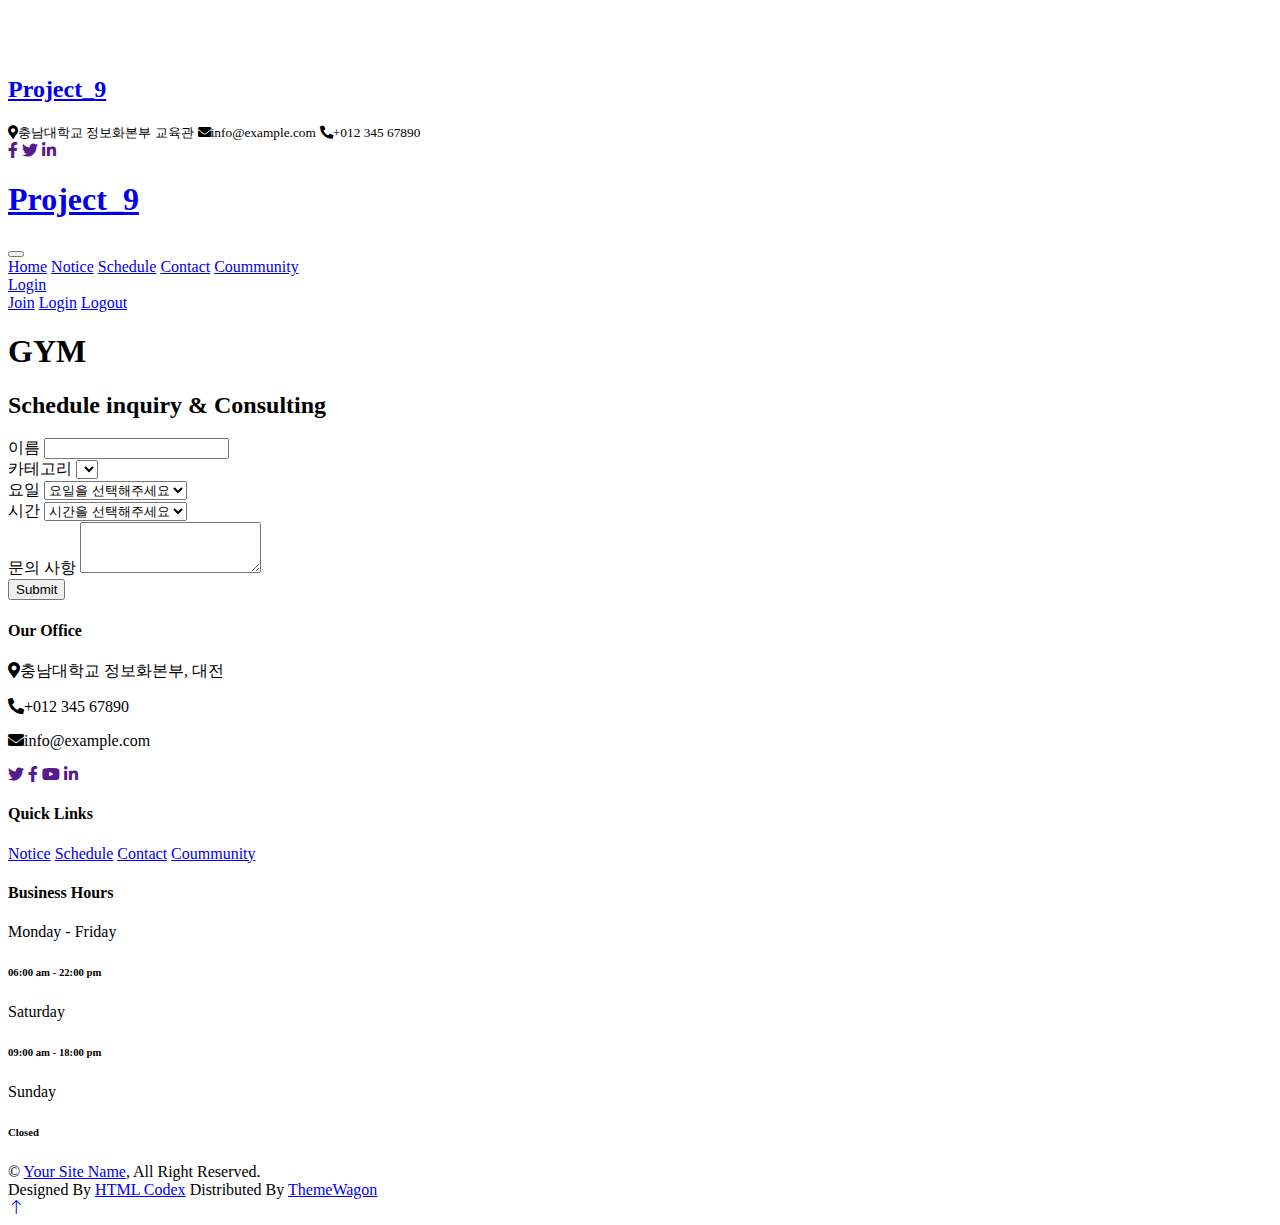
==== src/main/resources/templates/new-product.html @ 96a8600e "gym project first" ====
<!DOCTYPE html>
<html xmlns:th="http://www.thymeleaf.org" xmlns="http://www.w3.org/1999/html" lang="ko"
      xmlns:sec="http://www.thymeleaf.org/extras/spring-security">

<head>
    <meta charset="utf-8">
    <title>Project_9</title>
    <meta content="width=device-width, initial-scale=1.0" name="viewport">
    <meta content="" name="keywords">
    <meta content="" name="description">
    <script src="https://code.jquery.com/jquery-1.12.4.js"></script>


    <!-- Favicon -->
    <link href="img/favicon.ico" rel="icon">

    <!-- Google Web Fonts -->
    <link rel="preconnect" href="https://fonts.googleapis.com">
    <link rel="preconnect" href="https://fonts.gstatic.com" crossorigin>
    <link
            href="https://fonts.googleapis.com/css2?family=Montserrat:wght@400;500&family=Roboto:wght@500;700&display=swap"
            rel="stylesheet">

    <!-- Icon Font Stylesheet -->
    <link href="https://cdnjs.cloudflare.com/ajax/libs/font-awesome/5.10.0/css/all.min.css" rel="stylesheet">
    <link href="https://cdn.jsdelivr.net/npm/bootstrap-icons@1.4.1/font/bootstrap-icons.css" rel="stylesheet">

    <!-- Libraries Stylesheet -->
    <link href="../lib/animate/animate.min.css" rel="stylesheet">
    <link href="../lib/owlcarousel/assets/owl.carousel.min.css" rel="stylesheet">
    <link href="../lib/lightbox/css/lightbox.min.css" rel="stylesheet">

    <!-- Customized Bootstrap Stylesheet -->
    <link href="../css/bootstrap.min.css" rel="stylesheet">

    <!-- Template Stylesheet -->
    <link href="../css/style.css" rel="stylesheet">
</head>

<body>
<!-- Spinner Start -->
<div id="spinner"
     class="show bg-white position-fixed translate-middle w-100 vh-100 top-50 start-50 d-flex align-items-center justify-content-center">
    <div class="spinner-border text-primary" role="status" style="width: 3rem; height: 3rem;"></div>
</div>
<!-- Spinner End -->


<!-- Topbar Start -->
<div class="container-fluid bg-primary text-white d-none d-lg-flex">
    <div class="container py-3">
        <div class="d-flex align-items-center">
            <a href="/">
                <h2 class="text-white fw-bold m-0">Project_9</h2>
            </a>
            <div class="ms-auto d-flex align-items-center">
                <small class="ms-4"><i class="fa fa-map-marker-alt me-3"></i>충남대학교 정보화본부 교육관</small>
                <small class="ms-4"><i class="fa fa-envelope me-3"></i>info@example.com</small>
                <small class="ms-4"><i class="fa fa-phone-alt me-3"></i>+012 345 67890</small>
                <div class="ms-3 d-flex">
                    <a class="btn btn-sm-square btn-light text-primary rounded-circle ms-2" href=""><i
                            class="fab fa-facebook-f"></i></a>
                    <a class="btn btn-sm-square btn-light text-primary rounded-circle ms-2" href=""><i
                            class="fab fa-twitter"></i></a>
                    <a class="btn btn-sm-square btn-light text-primary rounded-circle ms-2" href=""><i
                            class="fab fa-linkedin-in"></i></a>
                </div>
            </div>
        </div>
    </div>
</div>
<!-- Topbar End -->


<!-- Navbar Start -->
<div class="container-fluid bg-white sticky-top">
    <div class="container">
        <nav class="navbar navbar-expand-lg bg-white navbar-light p-lg-0">
            <a href="/index" class="navbar-brand d-lg-none">
                <h1 class="fw-bold m-0">Project_9</h1>
            </a>
            <button type="button" class="navbar-toggler me-0" data-bs-toggle="collapse"
                    data-bs-target="#navbarCollapse">
                <span class="navbar-toggler-icon"></span>
            </button>
            <div class="collapse navbar-collapse" id="navbarCollapse">
                <div class="navbar-nav">
                    <a href="/" class="nav-item nav-link" >Home</a>
                    <a href="/notice" class="nav-item nav-link">Notice</a>
                    <a href="/api/products" class="nav-item nav-link">Schedule</a>
                    <a href="/api/new-product" class="nav-item nav-link active">Contact</a>
                    <a href="/question" class="nav-item nav-link ">Coummunity</a>
                    <div class="nav-item dropdown">
                        <a href="#" class="nav-link dropdown-toggle" data-bs-toggle="dropdown">Login</a>
                        <div class="dropdown-menu bg-light rounded-0 rounded-bottom m-0">
                            <a href="/join" sec:authorize="isAnonymous()" class="dropdown-item">Join</a>
                            <a href="/login" sec:authorize="isAnonymous()" class="dropdown-item">Login</a>
                            <a href="/logout" sec:authorize="isAuthenticated()" class="active dropdown-item">Logout</a>
                        </div>
                    </div>

                </div>
                <div class="ms-auto d-none d-lg-block">

                </div>
            </div>
        </nav>
    </div>
</div>
<!-- Navbar End -->


<h1>GYM</h1>
<h2>Schedule inquiry & Consulting</h2>
<form th:action="@{/api/products}" method="post">
    <div class="mb-3">
        <label for="Name" class="form-label">이름</label>
        <input type="text" class="form-control" id="Name" name="Name">
    </div>
    <div class="mb-3">
        <label for="category" class="form-label">카테고리</label>
        <select id="category" name="category" class="form-select">
            <option th:each="category : ${T(com.example.p123.model.Category).values()}"
                    th:value="${category.name()}"
                    th:text="${category.name()}"></option>

        </select>
    </div>
    <div class="mb-3">
        <label for="day" class="form-label">요일</label>
        <select id="day" name="day" class="form-select">
            <option selected>요일을 선택해주세요</option>
            <option value="월">월</option>
            <option value="화">화</option>
            <option value="수">수</option>
            <option value="목">목</option>
            <option value="금">금</option>
            <option value="토">토</option>
        </select>
    </div>
    <div class="mb-3">
        <label for="time" class="form-label">시간</label>
        <select id="time" name="time" class="form-select">
            <option selected>시간을 선택해주세요</option>
            <option value="09:00~10:00">09:00~10:00</option>
            <option value="10:00~11:00">10:00~11:00</option>
            <option value="11:00~12:00">11:00~12:00</option>
            <option value="12:00~13:00">12:00~13:00</option>
            <option value="13:00~14:00">13:00~14:00</option>
            <option value="14:00~15:00">14:00~15:00</option>
            <option value="15:00~16:00">15:00~16:00</option>
            <option value="16:00~17:00">16:00~17:00</option>
            <option value="17:00~18:00">17:00~18:00</option>
            <option value="18:00~19:00">18:00~19:00</option>
            <option value="19:00~20:00">19:00~20:00</option>
            <option value="20:00~21:00">20:00~21:00</option>
        </select>
    </div>

    <div class="mb-3">
        <label for="description" class="form-label">문의 사항</label>
        <textarea class="form-control" id="description" name="description" rows="3"></textarea>
    </div>
    <button type="submit" id="btn-save" class="btn btn-primary">Submit</button>

    <script type="text/javascript" th:src="@{/js/product.js}"></script>

<!--    <button type="button" id="btn-save" class="btn btn-primary">저장</button>-->
<!--    </div>-->
<!--    <script type="text/javascript" th:src="@{/js/question.js}"></script>-->


</form>

<!-- Footer Start -->
<div class="container-fluid bg-dark footer mt-5 py-5 wow fadeIn" data-wow-delay="0.1s">
    <div class="container py-5">
        <div class="row g-5">
            <div class="col-lg-3 col-md-6">
                <h4 class="text-white mb-4">Our Office</h4>
                <p class="mb-2"><i class="fa fa-map-marker-alt me-3"></i>충남대학교 정보화본부, 대전</p>
                <p class="mb-2"><i class="fa fa-phone-alt me-3"></i>+012 345 67890</p>
                <p class="mb-2"><i class="fa fa-envelope me-3"></i>info@example.com</p>
                <div class="d-flex pt-3">
                    <a class="btn btn-square btn-light rounded-circle me-2" href=""><i
                            class="fab fa-twitter"></i></a>
                    <a class="btn btn-square btn-light rounded-circle me-2" href=""><i
                            class="fab fa-facebook-f"></i></a>
                    <a class="btn btn-square btn-light rounded-circle me-2" href=""><i
                            class="fab fa-youtube"></i></a>
                    <a class="btn btn-square btn-light rounded-circle me-2" href=""><i
                            class="fab fa-linkedin-in"></i></a>
                </div>
            </div>
            <div class="col-lg-3 col-md-6">
                <h4 class="text-white mb-4">Quick Links</h4>
                <a class="btn btn-link" href="/notice">Notice</a>
                <a class="btn btn-link" href="/api/products">Schedule</a>
                <a class="btn btn-link" href="/api/new-product">Contact</a>
                <a class="btn btn-link" href="/question">Coummunity</a>

            </div>
            <div class="col-lg-3 col-md-6">
                <h4 class="text-white mb-4">Business Hours</h4>
                <p class="mb-1">Monday - Friday</p>
                <h6 class="text-light">06:00 am - 22:00 pm</h6>
                <p class="mb-1">Saturday</p>
                <h6 class="text-light">09:00 am - 18:00 pm</h6>
                <p class="mb-1">Sunday</p>
                <h6 class="text-light">Closed</h6>
            </div>
        </div>
    </div>
</div>
<!-- Footer End -->


<!-- Copyright Start -->
<div class="container-fluid copyright py-4">
    <div class="container">
        <div class="row">
            <div class="col-md-6 text-center text-md-start mb-3 mb-md-0">
                &copy; <a class="fw-medium text-light" href="#">Your Site Name</a>, All Right Reserved.
            </div>
            <div class="col-md-6 text-center text-md-end">
                <!--/*** This template is free as long as you keep the footer author’s credit link/attribution link/backlink. If you'd like to use the template without the footer author’s credit link/attribution link/backlink, you can purchase the Credit Removal License from "https://htmlcodex.com/credit-removal". Thank you for your support. ***/-->
                Designed By <a class="fw-medium text-light" href="https://htmlcodex.com">HTML Codex</a>
                Distributed By <a class="fw-medium text-light" href="https://themewagon.com">ThemeWagon</a>
            </div>
        </div>
    </div>
</div>
<!-- Copyright End -->


<!-- Back to Top -->
<a href="#" class="btn btn-lg btn-primary btn-lg-square rounded-circle back-to-top"><i
        class="bi bi-arrow-up"></i></a>


<!-- JavaScript Libraries -->
<script src="https://ajax.googleapis.com/ajax/libs/jquery/3.6.1/jquery.min.js"></script>
<script src="https://cdn.jsdelivr.net/npm/bootstrap@5.0.0/dist/js/bootstrap.bundle.min.js"></script>
<script src="../lib/wow/wow.min.js"></script>
<script src="../lib/easing/easing.min.js"></script>
<script src="../lib/waypoints/waypoints.min.js"></script>
<script src="../lib/owlcarousel/owl.carousel.min.js"></script>
<script src="../lib/lightbox/js/lightbox.min.js"></script>

<!-- Template Javascript -->
<script src="../js/main.js"></script>
</body>

</html>
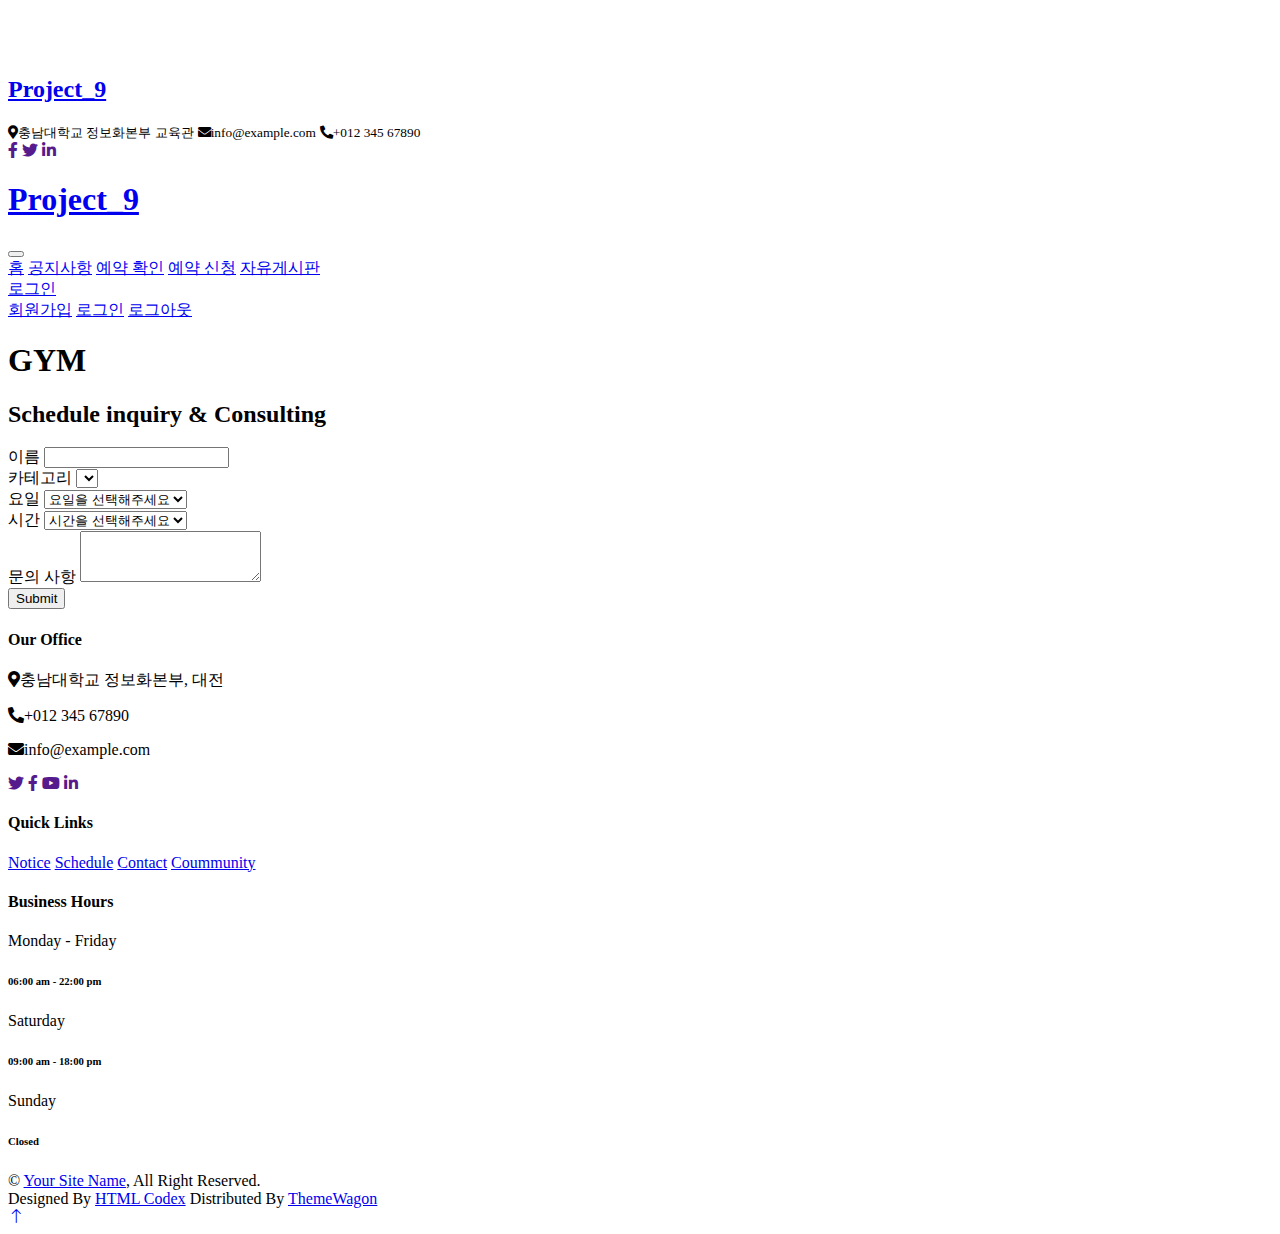
==== commit 0ab17242: "chore: 목록 한글로 수정" ====
--- a/src/main/resources/templates/new-product.html
+++ b/src/main/resources/templates/new-product.html
@@ -85,17 +85,17 @@
             </button>
             <div class="collapse navbar-collapse" id="navbarCollapse">
                 <div class="navbar-nav">
-                    <a href="/" class="nav-item nav-link" >Home</a>
-                    <a href="/notice" class="nav-item nav-link">Notice</a>
-                    <a href="/api/products" class="nav-item nav-link">Schedule</a>
-                    <a href="/api/new-product" class="nav-item nav-link active">Contact</a>
-                    <a href="/question" class="nav-item nav-link ">Coummunity</a>
+                    <a href="/" class="nav-item nav-link" >홈</a>
+                    <a href="/notice" class="nav-item nav-link">공지사항</a>
+                    <a href="/api/products" class="nav-item nav-link">예약 확인</a>
+                    <a href="/api/new-product" class="nav-item nav-link active">예약 신청</a>
+                    <a href="/question" class="nav-item nav-link ">자유게시판</a>
                     <div class="nav-item dropdown">
-                        <a href="#" class="nav-link dropdown-toggle" data-bs-toggle="dropdown">Login</a>
+                        <a href="#" class="nav-link dropdown-toggle" data-bs-toggle="dropdown">로그인</a>
                         <div class="dropdown-menu bg-light rounded-0 rounded-bottom m-0">
-                            <a href="/join" sec:authorize="isAnonymous()" class="dropdown-item">Join</a>
-                            <a href="/login" sec:authorize="isAnonymous()" class="dropdown-item">Login</a>
-                            <a href="/logout" sec:authorize="isAuthenticated()" class="active dropdown-item">Logout</a>
+                            <a href="/join" sec:authorize="isAnonymous()" class="dropdown-item">회원가입</a>
+                            <a href="/login" sec:authorize="isAnonymous()" class="dropdown-item">로그인</a>
+                            <a href="/logout" sec:authorize="isAuthenticated()" class="active dropdown-item">로그아웃</a>
                         </div>
                     </div>
 
@@ -165,10 +165,6 @@
 
     <script type="text/javascript" th:src="@{/js/product.js}"></script>
 
-<!--    <button type="button" id="btn-save" class="btn btn-primary">저장</button>-->
-<!--    </div>-->
-<!--    <script type="text/javascript" th:src="@{/js/question.js}"></script>-->
-
 
 </form>
 
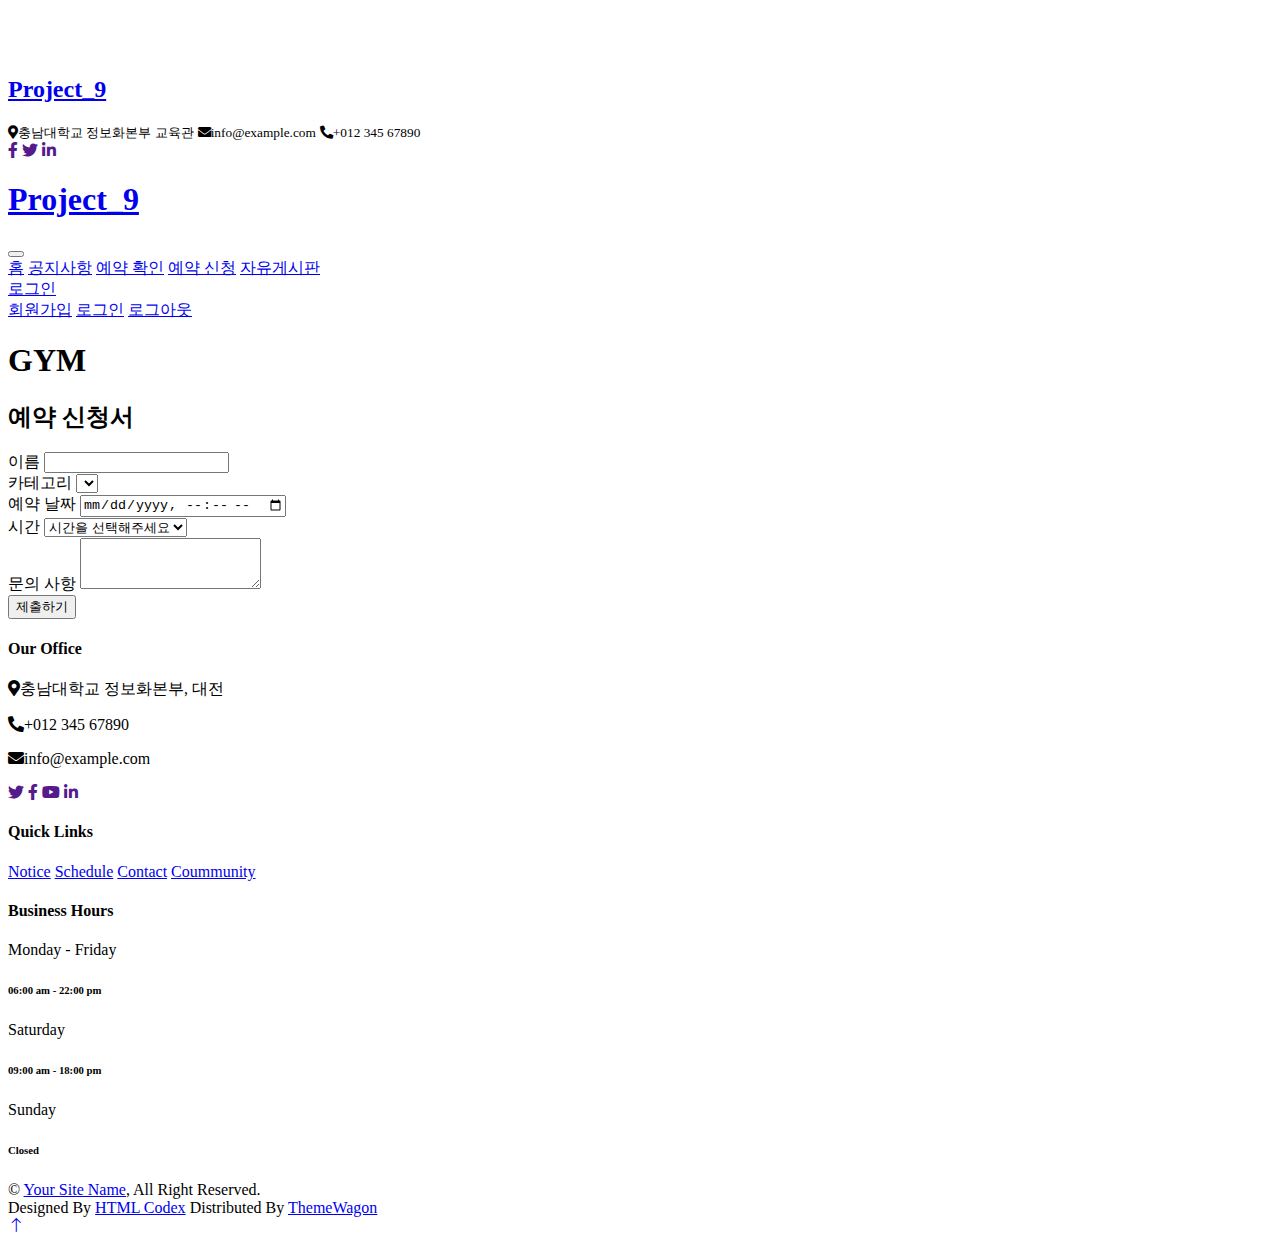
==== commit f74e94cd: "feat: 요일 -> 날짜 시간 등록으로 변경" ====
--- a/src/main/resources/templates/new-product.html
+++ b/src/main/resources/templates/new-product.html
@@ -12,7 +12,7 @@
 
 
     <!-- Favicon -->
-    <link href="img/favicon.ico" rel="icon">
+    <link href="/img/favicon.ico" rel="icon">
 
     <!-- Google Web Fonts -->
     <link rel="preconnect" href="https://fonts.googleapis.com">
@@ -26,15 +26,15 @@
     <link href="https://cdn.jsdelivr.net/npm/bootstrap-icons@1.4.1/font/bootstrap-icons.css" rel="stylesheet">
 
     <!-- Libraries Stylesheet -->
-    <link href="../lib/animate/animate.min.css" rel="stylesheet">
-    <link href="../lib/owlcarousel/assets/owl.carousel.min.css" rel="stylesheet">
-    <link href="../lib/lightbox/css/lightbox.min.css" rel="stylesheet">
+    <link href="/lib/animate/animate.min.css" rel="stylesheet">
+    <link href="/lib/owlcarousel/assets/owl.carousel.min.css" rel="stylesheet">
+    <link href="/lib/lightbox/css/lightbox.min.css" rel="stylesheet">
 
     <!-- Customized Bootstrap Stylesheet -->
-    <link href="../css/bootstrap.min.css" rel="stylesheet">
+    <link href="/css/bootstrap.min.css" rel="stylesheet">
 
     <!-- Template Stylesheet -->
-    <link href="../css/style.css" rel="stylesheet">
+    <link href="/css/style.css" rel="stylesheet">
 </head>
 
 <body>
@@ -110,9 +110,9 @@
 <!-- Navbar End -->
 
 
-<h1>GYM</h1>
-<h2>Schedule inquiry & Consulting</h2>
-<form th:action="@{/api/products}" method="post">
+<h1 class="Form">GYM</h1>
+<h2 class="Form">예약 신청서</h2>
+<form class="Form" th:action="@{/api/products}" method="post">
     <div class="mb-3">
         <label for="Name" class="form-label">이름</label>
         <input type="text" class="form-control" id="Name" name="Name">
@@ -127,33 +127,26 @@
         </select>
     </div>
     <div class="mb-3">
-        <label for="day" class="form-label">요일</label>
-        <select id="day" name="day" class="form-select">
-            <option selected>요일을 선택해주세요</option>
-            <option value="월">월</option>
-            <option value="화">화</option>
-            <option value="수">수</option>
-            <option value="목">목</option>
-            <option value="금">금</option>
-            <option value="토">토</option>
-        </select>
+        <label for="date" class="form-label">예약 날짜</label>
+        <input id="date" type="datetime-local" name="date" class="form-select">
     </div>
     <div class="mb-3">
         <label for="time" class="form-label">시간</label>
         <select id="time" name="time" class="form-select">
             <option selected>시간을 선택해주세요</option>
-            <option value="09:00~10:00">09:00~10:00</option>
-            <option value="10:00~11:00">10:00~11:00</option>
-            <option value="11:00~12:00">11:00~12:00</option>
-            <option value="12:00~13:00">12:00~13:00</option>
-            <option value="13:00~14:00">13:00~14:00</option>
-            <option value="14:00~15:00">14:00~15:00</option>
-            <option value="15:00~16:00">15:00~16:00</option>
-            <option value="16:00~17:00">16:00~17:00</option>
-            <option value="17:00~18:00">17:00~18:00</option>
-            <option value="18:00~19:00">18:00~19:00</option>
-            <option value="19:00~20:00">19:00~20:00</option>
-            <option value="20:00~21:00">20:00~21:00</option>
+            <option value="10분">10분</option>
+            <option value="15분">15분</option>
+            <option value="20분">20분</option>
+            <option value="25분">25분</option>
+            <option value="30분">30분</option>
+            <option value="35분">35분</option>
+            <option value="40분">40분</option>
+            <option value="45분">45분</option>
+            <option value="50분">50분</option>
+            <option value="55분">55분</option>
+            <option value="60분">60분</option>
+            <option value="90분">90분</option>
+            <option value="120분">120분</option>
         </select>
     </div>
 
@@ -161,7 +154,7 @@
         <label for="description" class="form-label">문의 사항</label>
         <textarea class="form-control" id="description" name="description" rows="3"></textarea>
     </div>
-    <button type="submit" id="btn-save" class="btn btn-primary">Submit</button>
+    <button type="button" id="btn-save" class="btn btn-primary">제출하기</button>
 
     <script type="text/javascript" th:src="@{/js/product.js}"></script>
 
@@ -237,14 +230,14 @@
 <!-- JavaScript Libraries -->
 <script src="https://ajax.googleapis.com/ajax/libs/jquery/3.6.1/jquery.min.js"></script>
 <script src="https://cdn.jsdelivr.net/npm/bootstrap@5.0.0/dist/js/bootstrap.bundle.min.js"></script>
-<script src="../lib/wow/wow.min.js"></script>
-<script src="../lib/easing/easing.min.js"></script>
-<script src="../lib/waypoints/waypoints.min.js"></script>
-<script src="../lib/owlcarousel/owl.carousel.min.js"></script>
-<script src="../lib/lightbox/js/lightbox.min.js"></script>
+<script src="/lib/wow/wow.min.js"></script>
+<script src="/lib/easing/easing.min.js"></script>
+<script src="/lib/waypoints/waypoints.min.js"></script>
+<script src="/lib/owlcarousel/owl.carousel.min.js"></script>
+<script src="/lib/lightbox/js/lightbox.min.js"></script>
 
 <!-- Template Javascript -->
-<script src="../js/main.js"></script>
+<script src="/js/main.js"></script>
 </body>
 
 </html>